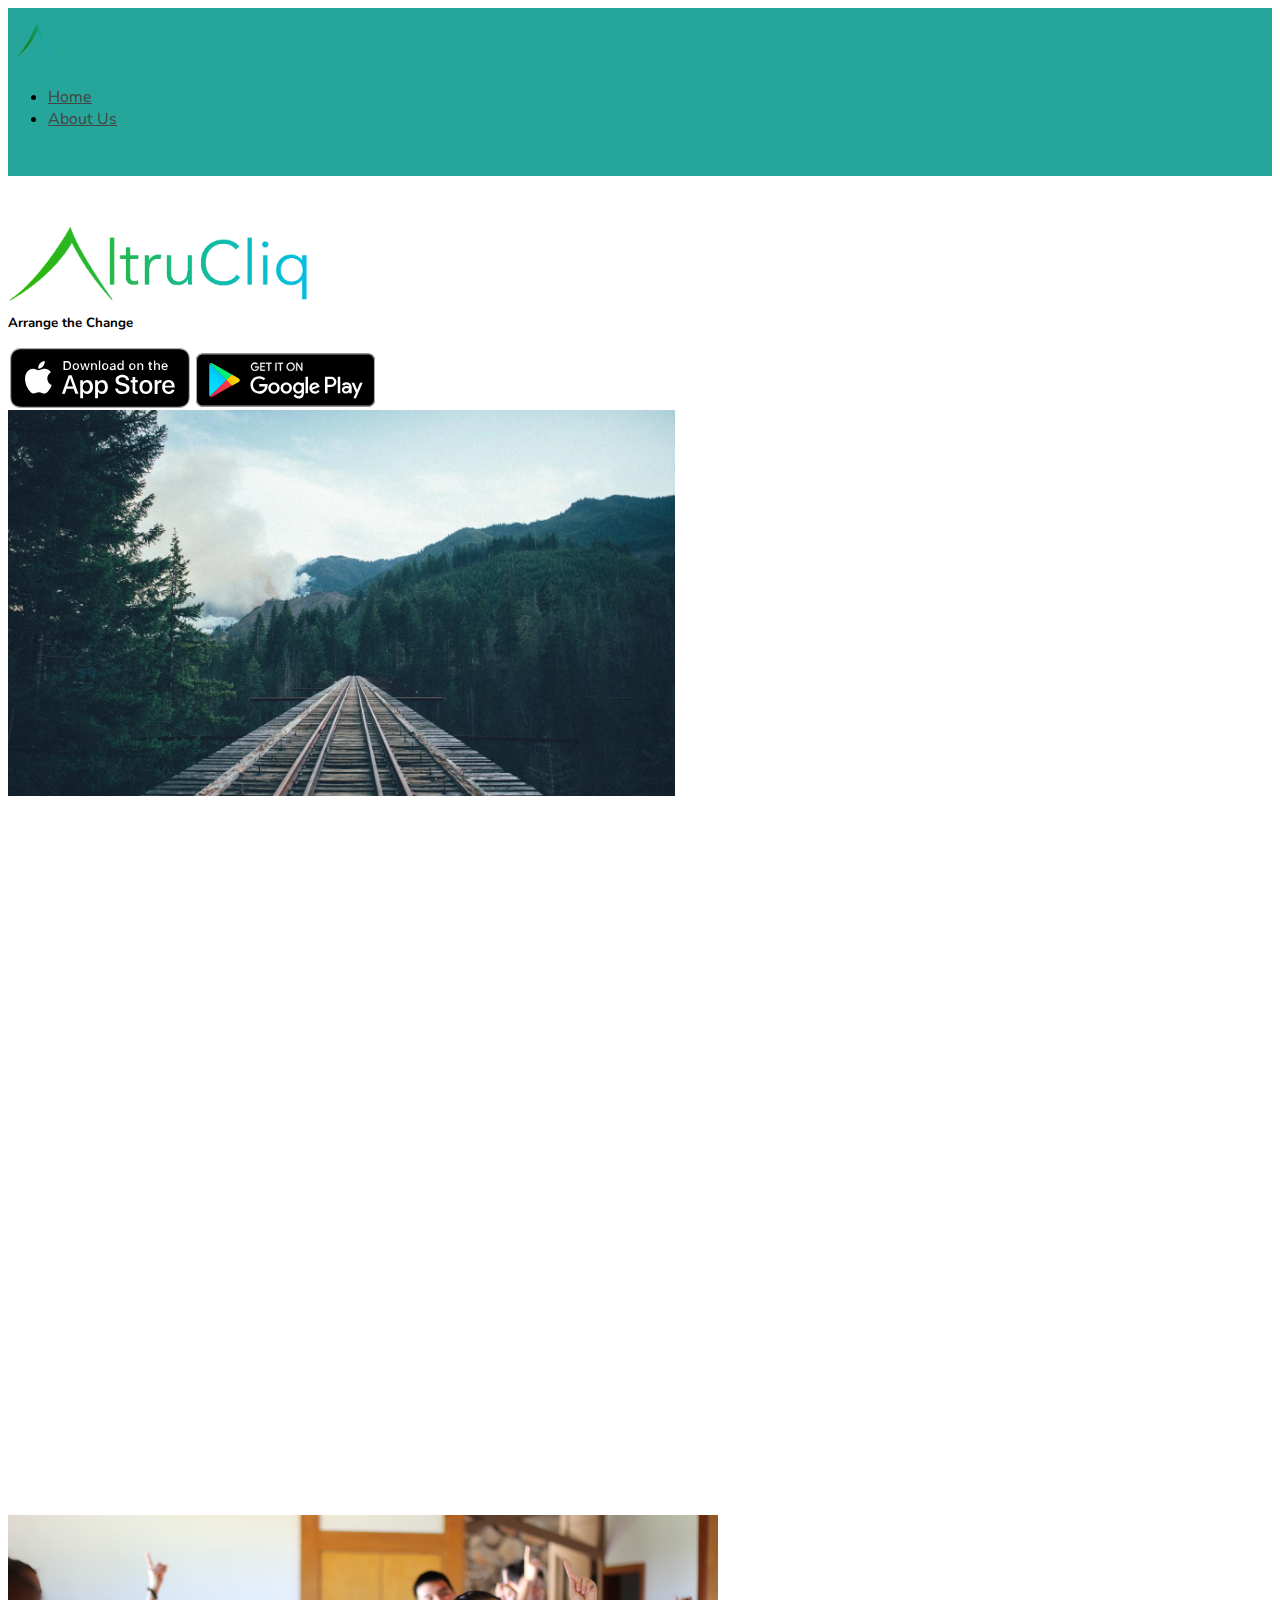
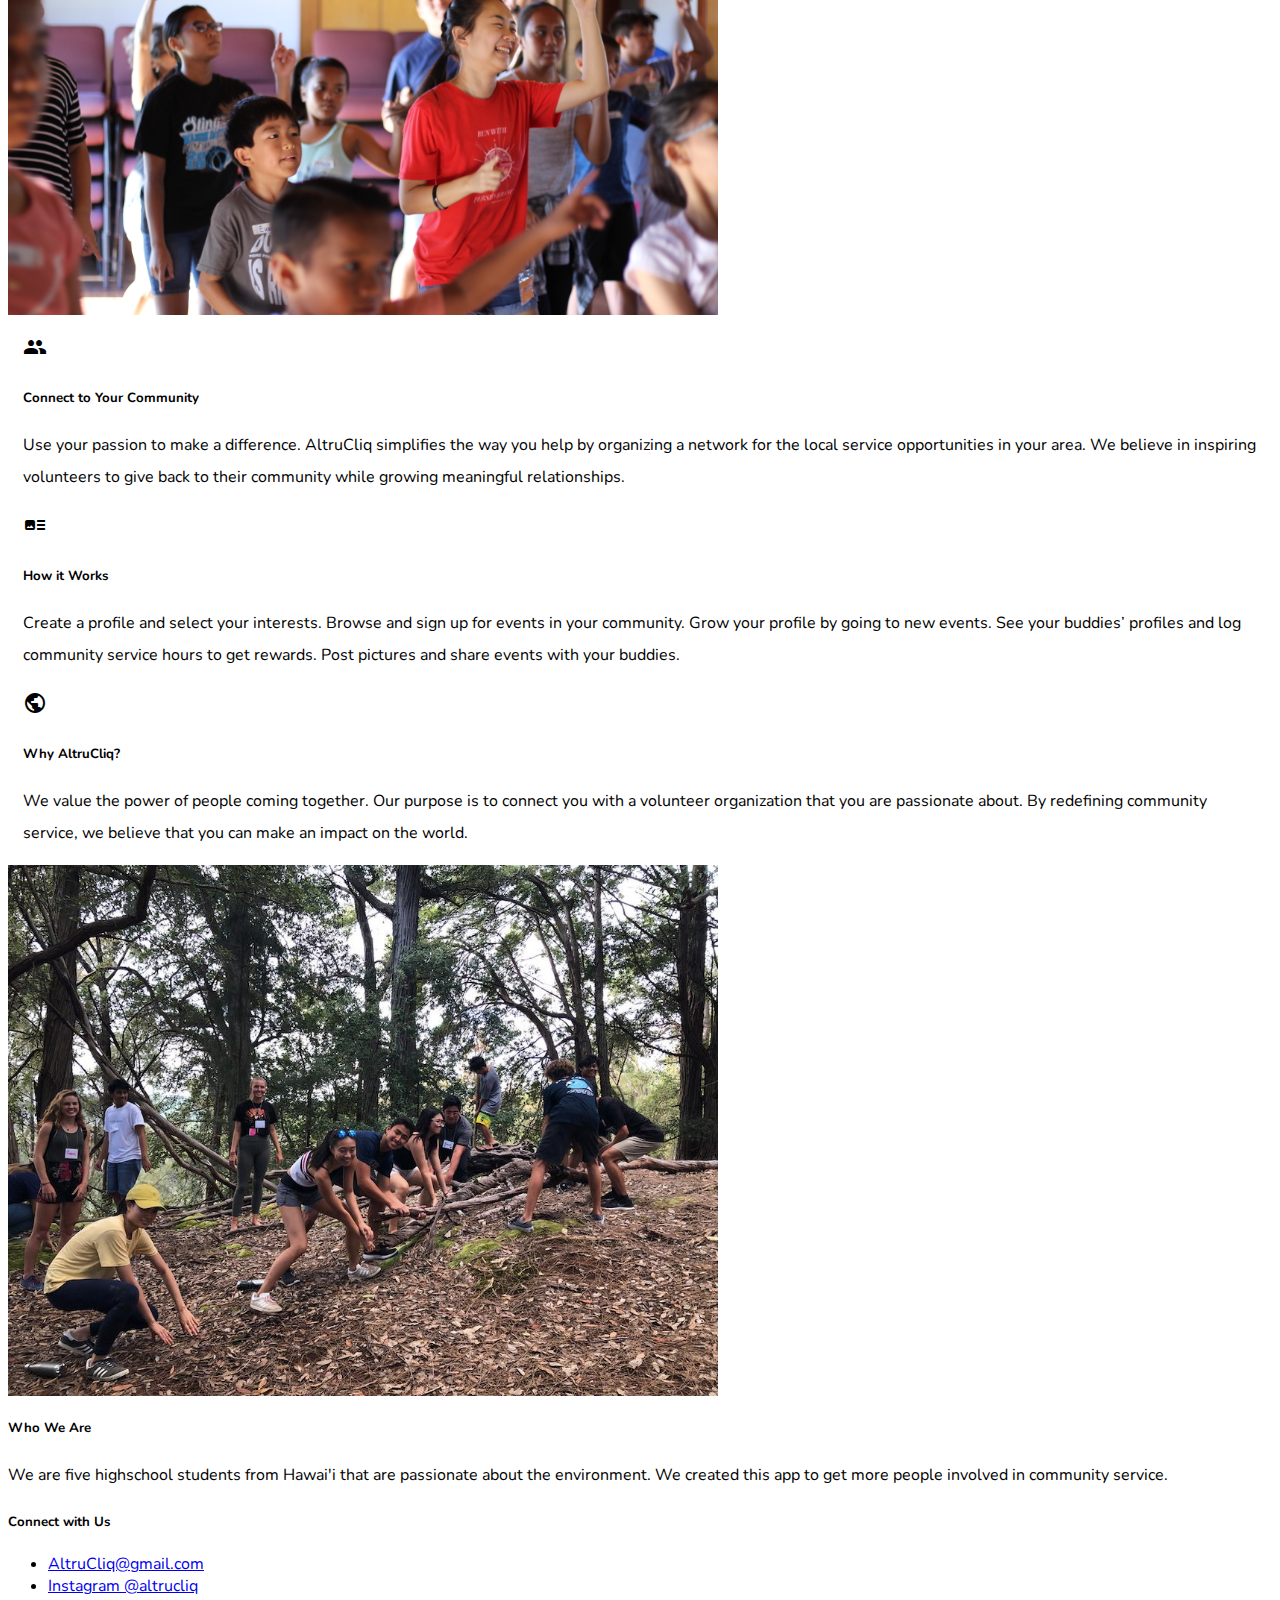
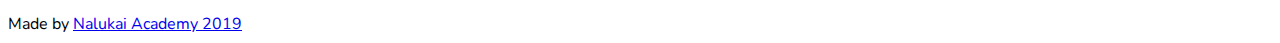
==== index.html @ 88bd6205 "mobile" ====
<!DOCTYPE html>
<html lang="en" style="scroll-behavior: smooth;">
<head>
    <meta http-equiv="Content-Type" content="text/html; charset=UTF-8"/>
    <meta name="viewport" content="width=device-width, initial-scale=1"/>
    <title>AltruCliq</title>

    <!-- CSS  -->
    <link href="https://fonts.googleapis.com/icon?family=Material+Icons" rel="stylesheet">
    <link href="css/materialize.css" type="text/css" rel="stylesheet" media="screen,projection"/>
    <link href="css/style.css" type="text/css" rel="stylesheet" media="screen,projection"/>
    <link rel="shortcut icon" type="image/png" href="./favicon.png"/>
    <link href="https://fonts.googleapis.com/css?family=Nunito:400,400i&display=swap" rel="stylesheet">
</head>

<body>
<nav class="header" role="navigation">
    <div class="nav-wrapper container">
        <img class="white circle"src="favicon.png" alt="Navigation Icon" style="width: 56px; height:56px; top: 4px; position: relative;">
        <!--<a id="logo-container" href="/" class="brand-logo center">Chiller Plate</a>
        <ul class="right hide-on-med-and-down">
            <li><a href="https://google.com">Make this a link</a></li>
        </ul> -->

        <ul id="nav-mobile" class="right">
                <li><a href="https://altrucliq.com/">Home</a></li>
                <li><a href="about.html">About Us</a></li>
        </ul>
        <a href="#" data-target="nav-mobile" class="sidenav-trigger"><i class="material-icons">menu</i></a>
    </div>
</nav>

<div id="index-banner" class="parallax-container">
    <div class="section no-pad-bot">
        <div class="container center">
            <br><br>
            <img class="altrucliqlogo" src="./images/logo.png">
            <div class="row center">
                <h5 class="header col s12 light" style="color: black;">Arrange the Change</h5>
            </div>
            <br><br>
            <div class="row center">
                <a id="app-button">
                   <img src="./images/app-store-badge.svg" onclick="window.location.href = './oops.html?product=1'" alt="App Store" style="width: 179.535px; height: 60px; padding: 2px; cursor: pointer">
                </a>

                <a id="play-button">
                    <img src="./images/google-play-badge.svg" alt="Google Play" onclick="window.location.href = './oops.html?product=2'" style="width: 179.535px; height: 60px; cursor: pointer">
                </a>

            </div>
            <br><br>

        </div>
    </div>
    <div class="parallax"><img src="./images/background1.jpg" alt="Unsplashed background img 1" style="max-width: 667px;"></div>
</div>

<div class="videobackground center">
    <br>
    <div class="container" style="height: 75vh;">
        <iframe style="width: 100%; height: 100%;" src="https://www.youtube.com/embed/V176qoWOpUM?rel=0&amp;showinfo=0&autoplay=1" frameborder="0" allow="accelerometer; autoplay; encrypted-media; gyroscope; picture-in-picture" allowfullscreen></iframe>
    </div>
    <br>
</div> 

<div class="parallax-container valign-wrapper">
    <div class="section no-pad-bot">
        <div class="container">
            <div class="row center">
                <!--<h5 class="header col s12 light">Wow look at this production speed as you can see by the forest fire
                    started by our factories</h5>-->
            </div>
        </div>
    </div>
    <div class="parallax valign-wrapper"><img src="./images/background3.jpg" alt="Unsplashed background img 2" style="max-width: 710px" />
    </div>
</div>


</div>
<div class="container">
        <div class="section">
    
            <!--   Icon Section   -->
            <div class="row">
                <div class="col s12 m4">
                    <div class="icon-block">
                        <h2 class="center brown-text"><i class="material-icons">people</i></h2>
                        <h5 class="center">Connect to Your Community</h5>
    
                        <p class="light">Use your passion to make a difference. AltruCliq simplifies the way you help by organizing a network for the local service opportunities in your area. We believe in inspiring volunteers to give back to their community while growing meaningful relationships. </p>
                    </div>
                </div>
    
                <div class="col s12 m4">
                    <div class="icon-block">
                        <h2 class="center brown-text"><i class="material-icons">art_track</i></h2>
                        <h5 class="center">How it Works</h5>
    
                        <p class="light">Create a profile and select your interests. Browse and sign up for events in your community. Grow your profile by going to new events. See your buddies’ profiles and log community service hours to get rewards. Post pictures and share events with your buddies.</p>
                    </div>
                </div>
    
                <div class="col s12 m4">
                    <div class="icon-block">
                        <h2 class="center brown-text"><i class="material-icons">public</i></h2>
                        <h5 class="center">Why AltruCliq?</h5>
    
                        <p class="light">We value the power of people coming together. Our purpose is to connect you with a volunteer organization that you are passionate about. By redefining community service, we believe that you can make an impact on the world.</p>
                    </div>
                </div>
            </div>
    
        </div>
    </div>

<div class="parallax-container valign-wrapper">
    <div class="section no-pad-bot">
        <div class="container">
            <div class="row center">
               <!--  <h5 class="header col s12 light">"Holy cow I love the quality of this shirt!" - Wayne Gretzky after he
                    wore it. He compared it to this truck that rusted in 2 days.</h5> -->
            </div>
        </div>
    </div>
    <div class="parallax"><img src="./images/background2.jpg" alt="Unsplashed background img 3" style="max-width: 710px;">
    </div>
</div> 


<footer class="page-footer teal">
    <div class="container">
        <div class="row">
            <div class="col l6 s12">
                <h5 class="white-text">Who We Are</h5>
                <p class="grey-text text-lighten-4">We are five highschool students from Hawai'i that are passionate about the environment. We created this app to get more people involved in community service.</p>


            </div>
            <div class="col l6 s12">
                <h5 class="white-text">Connect with Us</h5>
                <ul>
                    <li><a class="white-text" href="#!">AltruCliq@gmail.com</a></li>
                    <li><a class="white-text" href="#!">Instagram @altrucliq</a></li>
                </ul>
            </div>
        </div>
    </div>
    <div class="footer-copyright">
        <div class="container">
                        Made by <a class="brown-text text-lighten-3" href="https://www.nalukai.org/">Nalukai Academy 2019</a>
        </div>
    </div>
</footer>

    <!-- Hotjar Tracking Code for https://altrucliq.com -->
    <script>
            (function(h,o,t,j,a,r){
                h.hj=h.hj||function(){(h.hj.q=h.hj.q||[]).push(arguments)};
                h._hjSettings={hjid:1420581,hjsv:6};
                a=o.getElementsByTagName('head')[0];
                r=o.createElement('script');r.async=1;
                r.src=t+h._hjSettings.hjid+j+h._hjSettings.hjsv;
                a.appendChild(r);
            })(window,document,'https://static.hotjar.com/c/hotjar-','.js?sv=');
        </script>
<!--  Scripts-->
<script src="https://code.jquery.com/jquery-2.1.1.min.js"></script>
<script async src="https://www.googletagmanager.com/gtag/js"></script>
<script src="js/materialize.js"></script>
<script src="js/init.js"></script>

</body>
</html>
---- css/style.css ----
/* Custom Stylesheet */
/**
 * Use this file to override Materialize files so you can update
 * the core Materialize files in the future
 *
 * Made By MaterializeCSS.com
 */

nav ul a,
nav .brand-logo {
  color: #444;
}

p {
  line-height: 2rem;
}

.sidenav-trigger {
  color: #26a69a;
}

.parallax-container {
  min-height: 380px;
  line-height: 0;
  height: auto;
  color: rgba(255,255,255,.9);
}
  .parallax-container .section {
    width: 100%;
  }

@media only screen and (max-width : 992px) {
  .parallax-container .section {
    position: absolute;
    top: 40%;
  }
  #index-banner .section {
    top: 10%;
  }
}

@media only screen and (max-width : 600px) {
  #index-banner .section {
    top: 0;
  }
}

.icon-block {
  padding: 0 15px;
}
.icon-block .material-icons {
  font-size: inherit;
}

footer.page-footer {
  margin: 0;
}

.productContainer {
  margin: 50px auto;
}

.card {
  min-height: 342px;
}

.altrucliqlogo {
  max-width: 300px;
  margin-top: 50px;
}

body {
  font-family: 'Nunito', sans-serif;
}

div.nav-wrapper {
  color:black;
}
h5 {
  color: black;
}

nav {
  background-color: #26a69a;
}
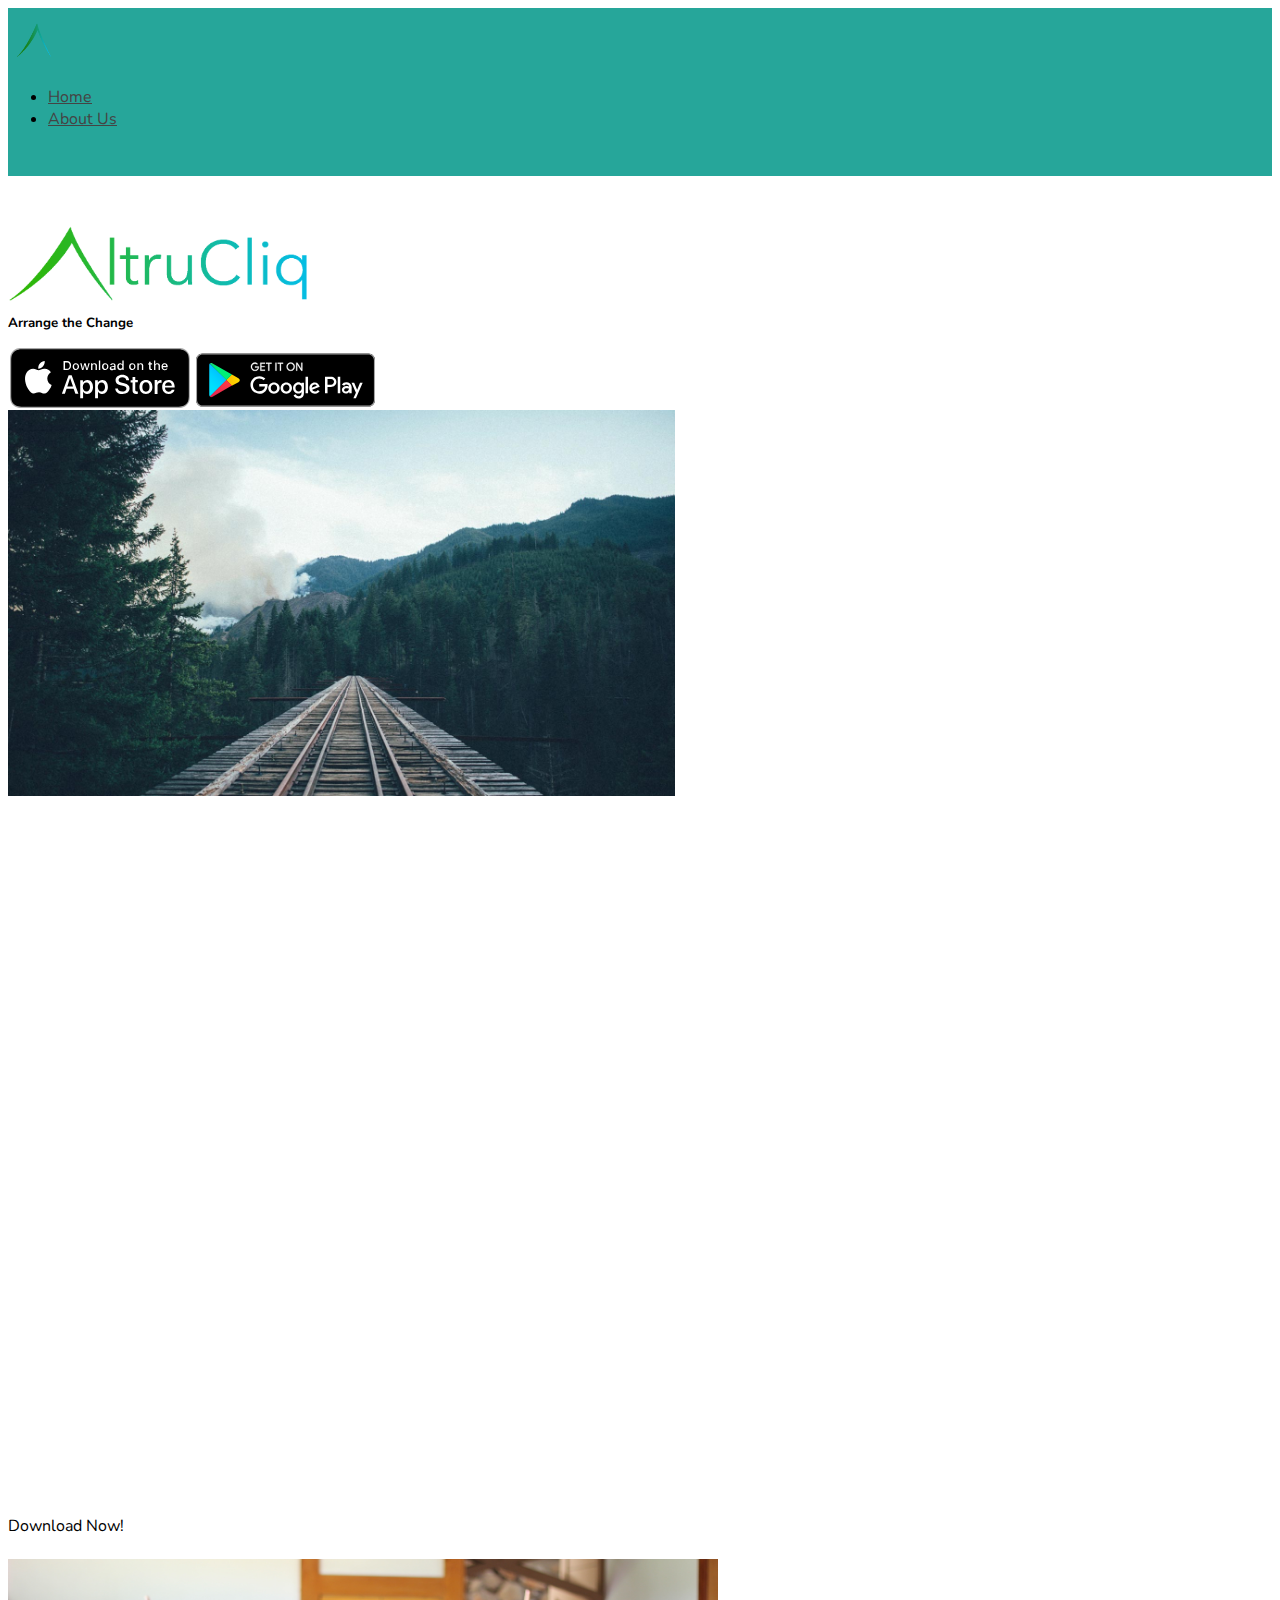
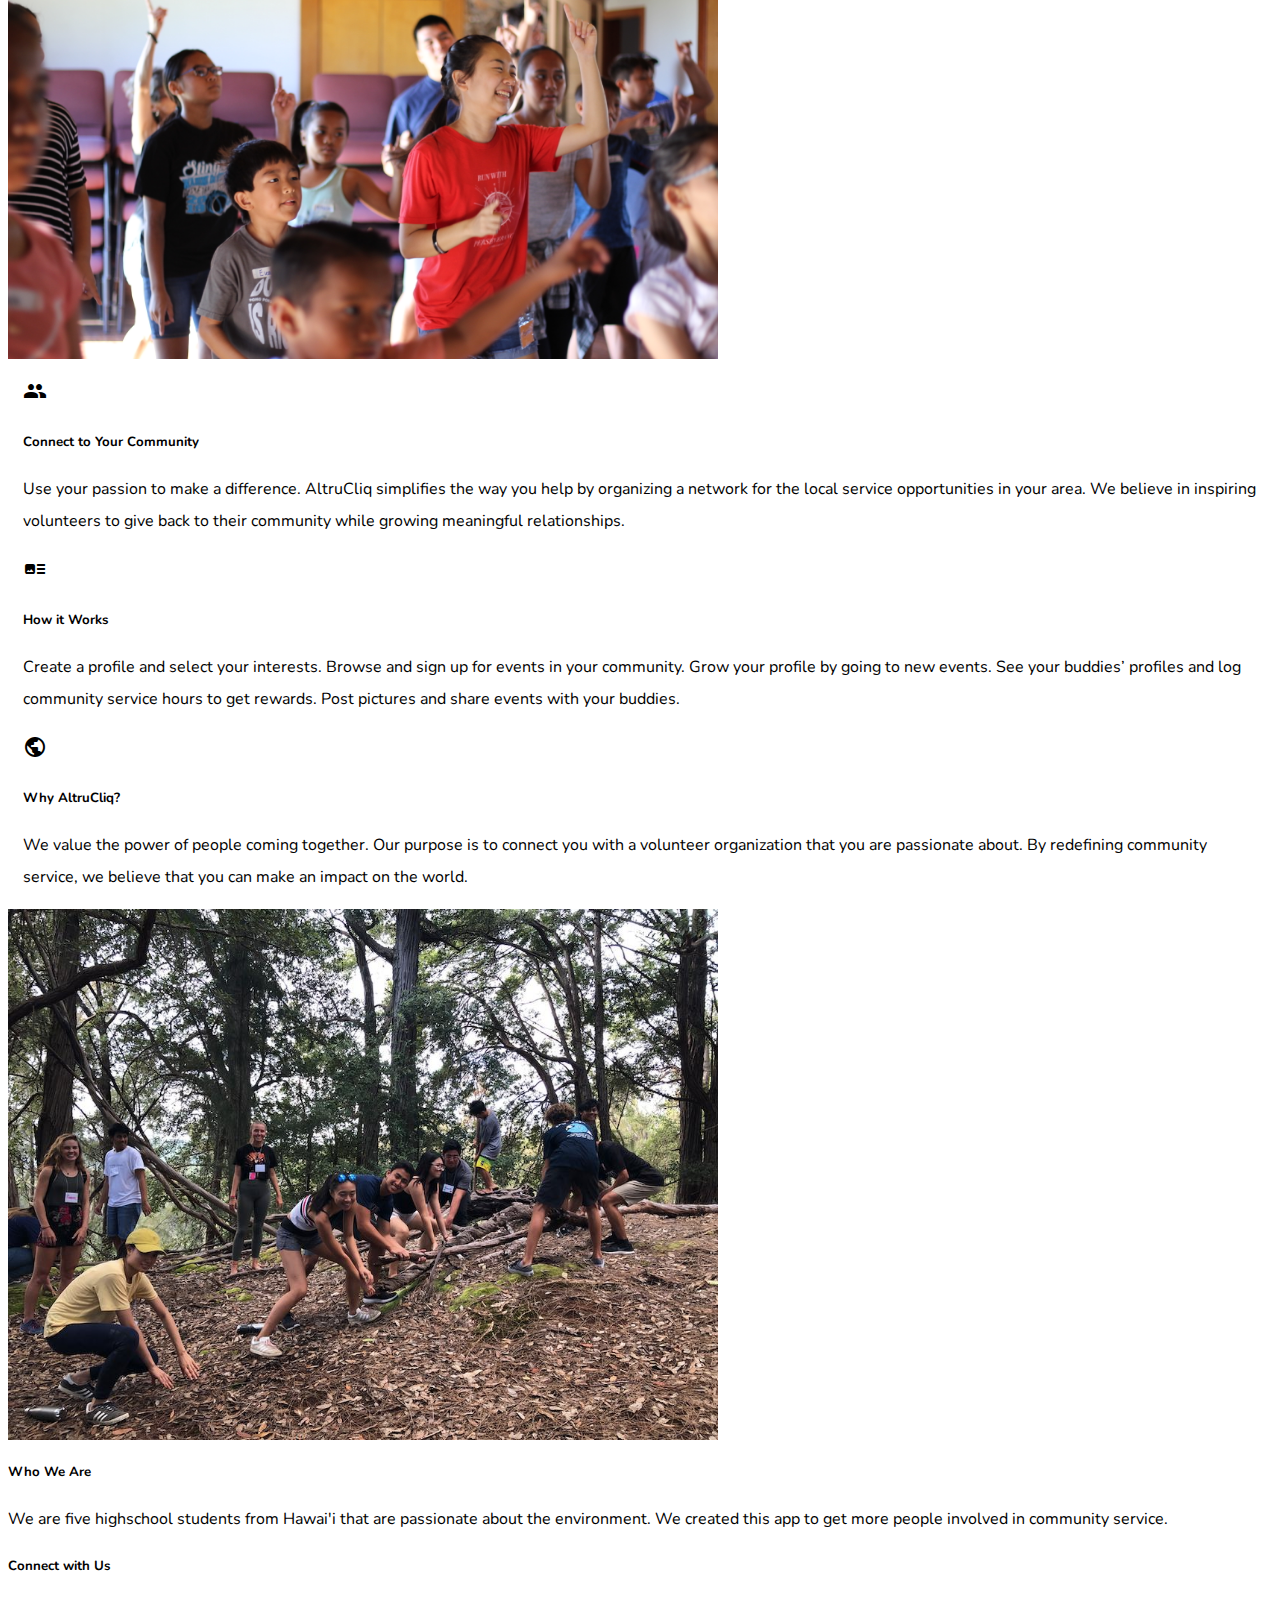
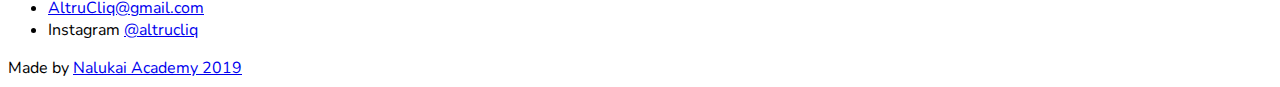
==== commit 66a0914b: "downloadnow" ====
--- a/index.html
+++ b/index.html
@@ -63,6 +63,10 @@
     </div>
     <br>
 </div> 
+<div class="center">
+    <a class="waves-effect waves-light btn-large center" onclick="window.location.href = './oops.html?product=2'">Download Now!</a>
+<br><br>
+</div>
 
 <div class="parallax-container valign-wrapper">
     <div class="section no-pad-bot">
@@ -141,8 +145,8 @@
             <div class="col l6 s12">
                 <h5 class="white-text">Connect with Us</h5>
                 <ul>
-                    <li><a class="white-text" href="#!">AltruCliq@gmail.com</a></li>
-                    <li><a class="white-text" href="#!">Instagram @altrucliq</a></li>
+                    <li><a class="white-text" href="./oops.html?product=1">AltruCliq@gmail.com</a></li>
+                    <li>Instagram <a class="white-text" href="https://www.instagram.com/altrucliq/">@altrucliq</a></li>
                 </ul>
             </div>
         </div>
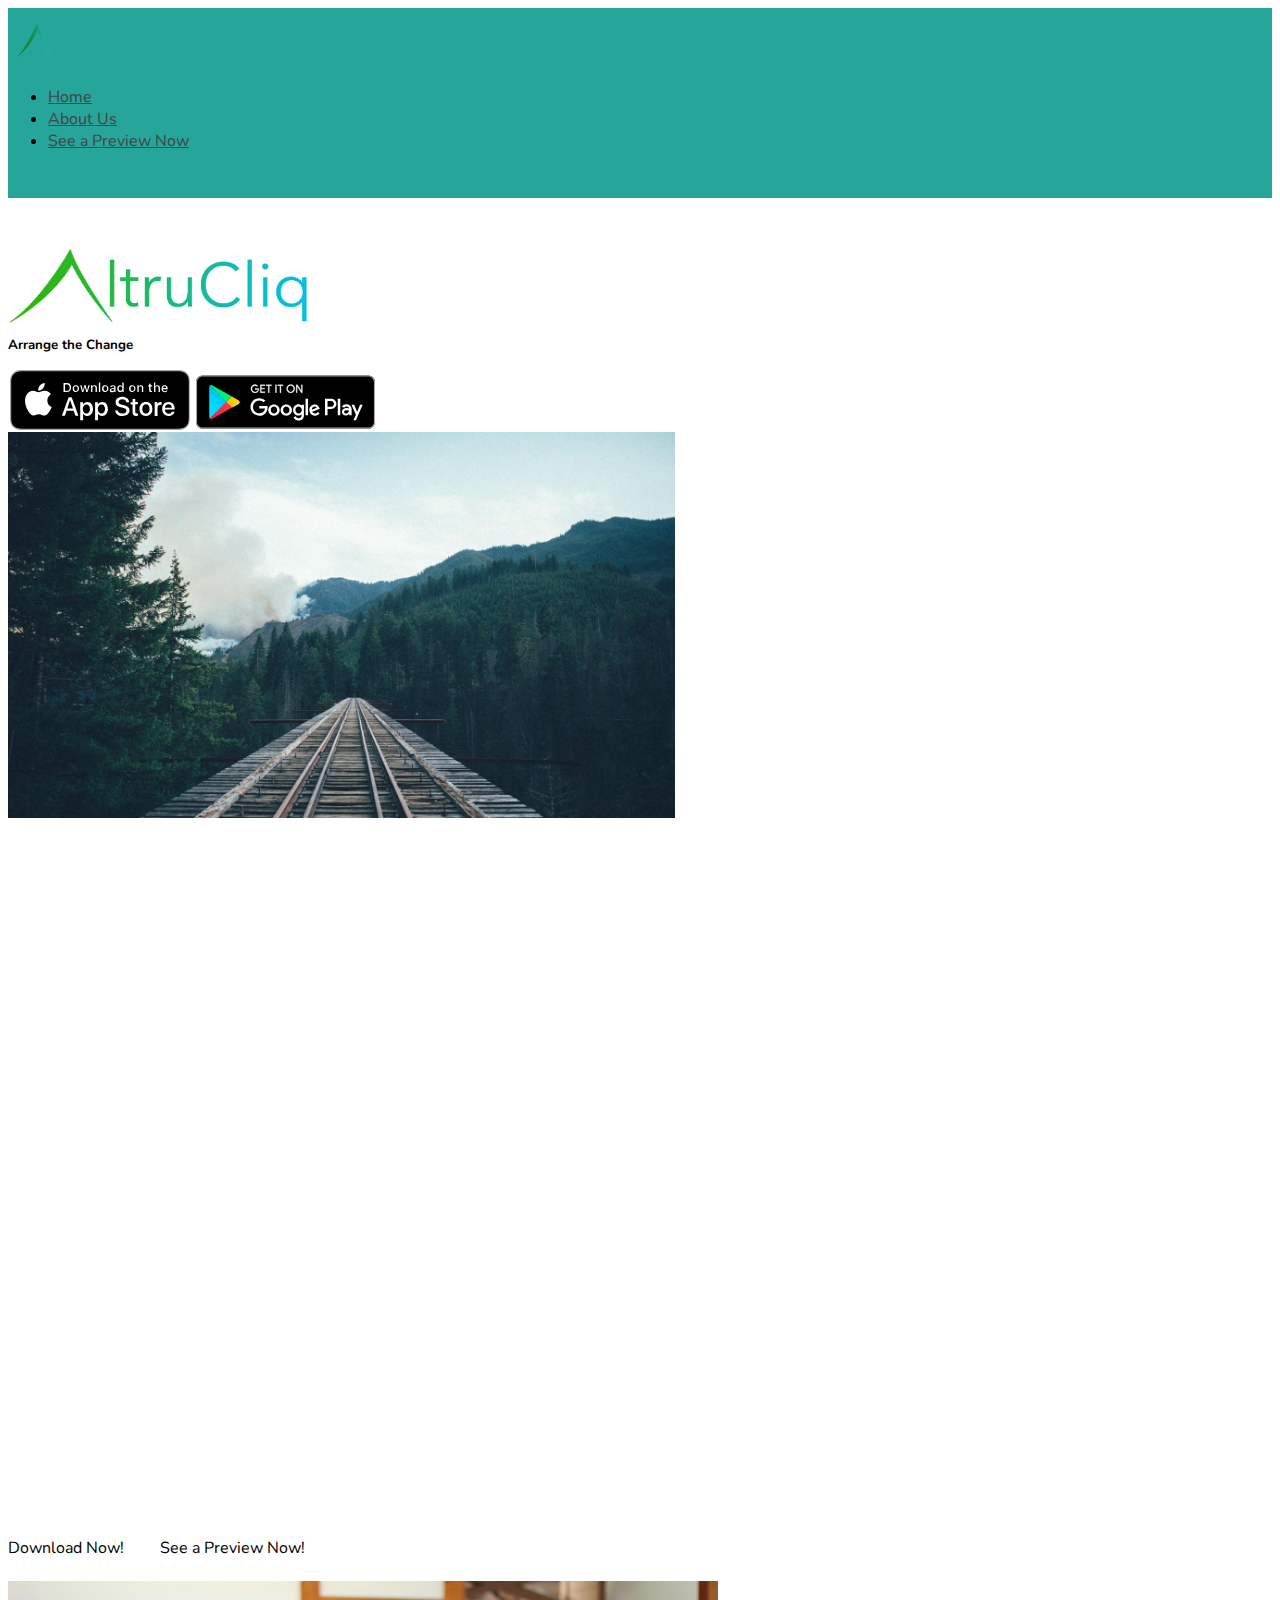
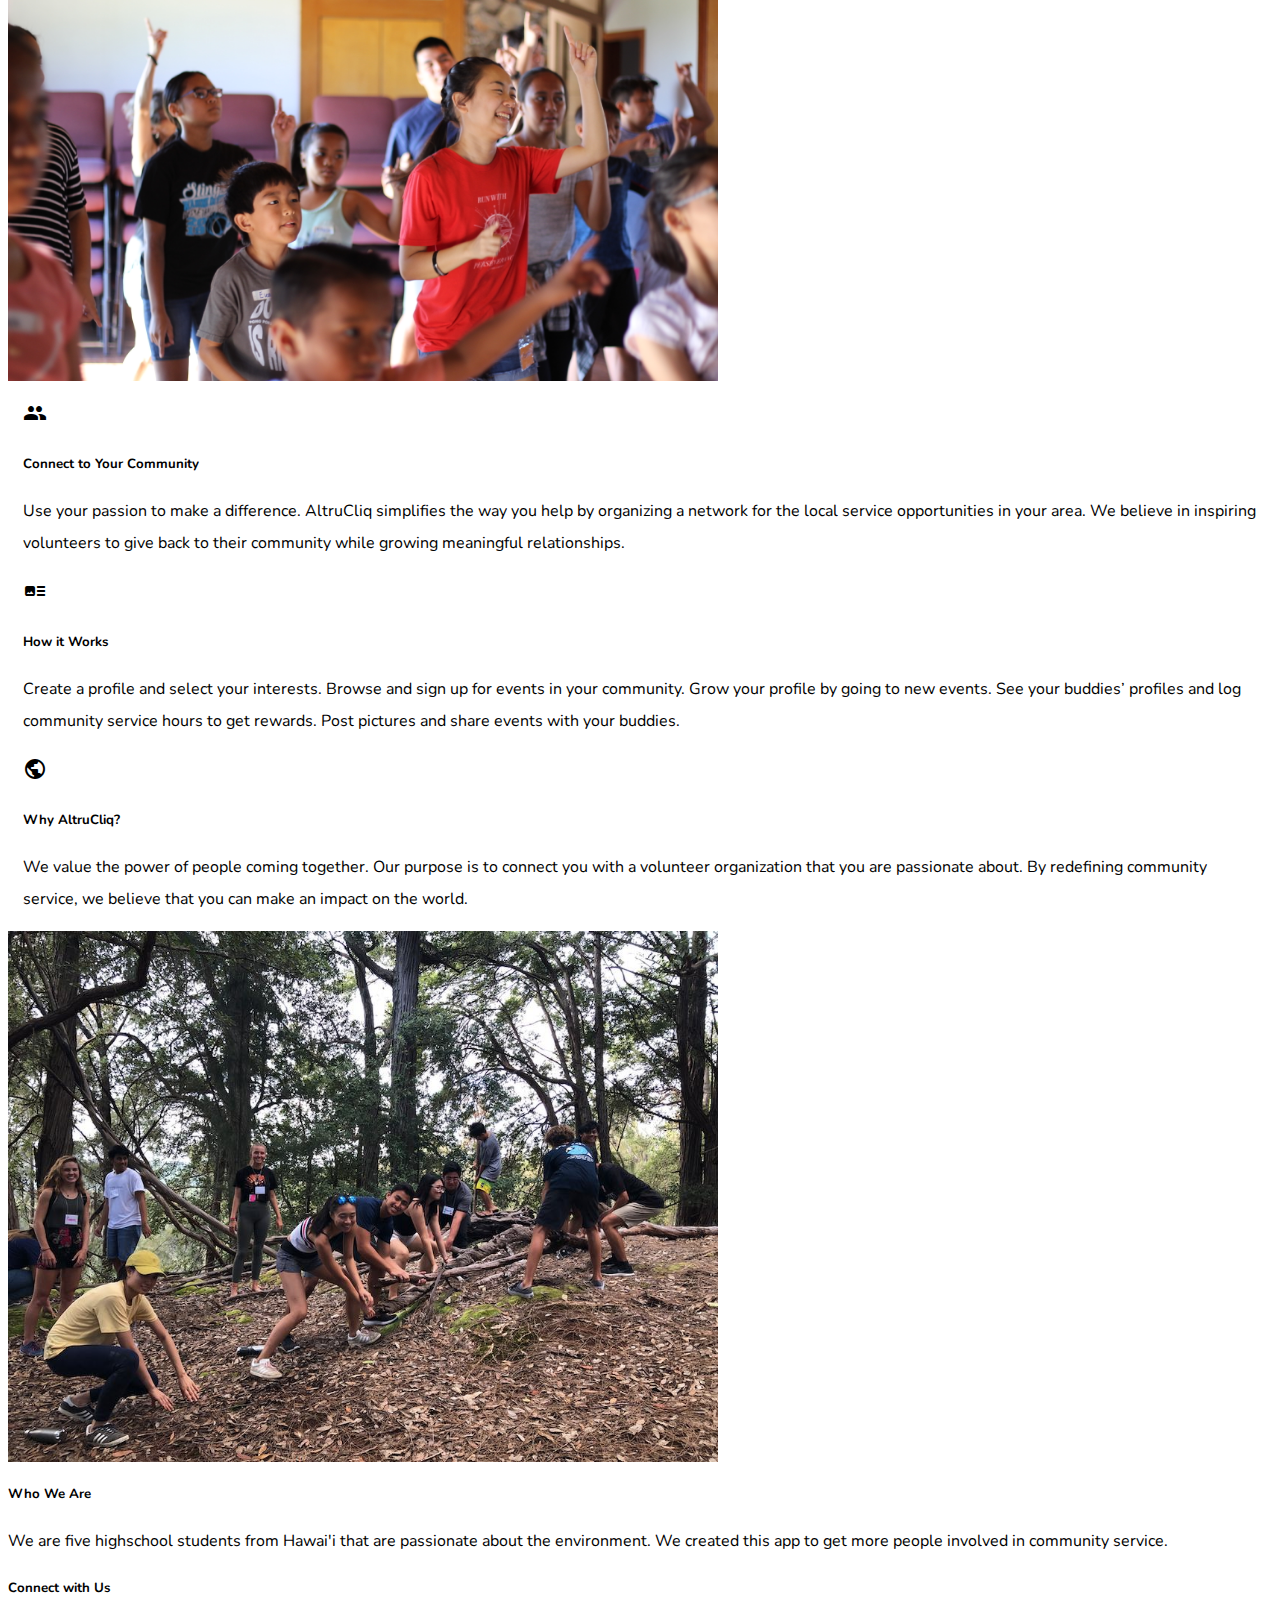
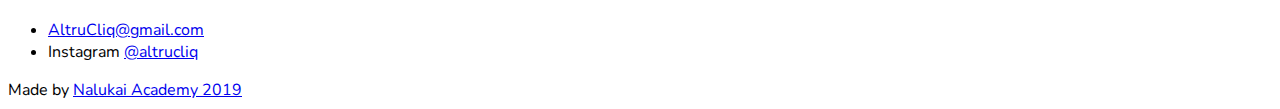
==== commit 92465028: "woobuttons" ====
--- a/index.html
+++ b/index.html
@@ -25,6 +25,7 @@
         <ul id="nav-mobile" class="right">
                 <li><a href="https://altrucliq.com/">Home</a></li>
                 <li><a href="about.html">About Us</a></li>
+                <li><a href="preview.html">See a Preview Now</a></li>
         </ul>
         <a href="#" data-target="nav-mobile" class="sidenav-trigger"><i class="material-icons">menu</i></a>
     </div>
@@ -64,7 +65,8 @@
     <br>
 </div> 
 <div class="center">
-    <a class="waves-effect waves-light btn-large center" onclick="window.location.href = './oops.html?product=2'">Download Now!</a>
+    <a class="waves-effect waves-light btn-large center" onclick="window.location.href = './oops.html?product=2'" style="margin-right: 2rem;">Download Now!</a>
+<a class="waves-effect waves-light btn-large center" onclick="window.location.href = './oops.html?product=2'">See a Preview Now!</a>
 <br><br>
 </div>
 
--- a/css/style.css
+++ b/css/style.css
@@ -16,7 +16,7 @@
 }
 
 .sidenav-trigger {
-  color: #26a69a;
+  color: rgb(38, 166, 154);
 }
 
 .parallax-container {
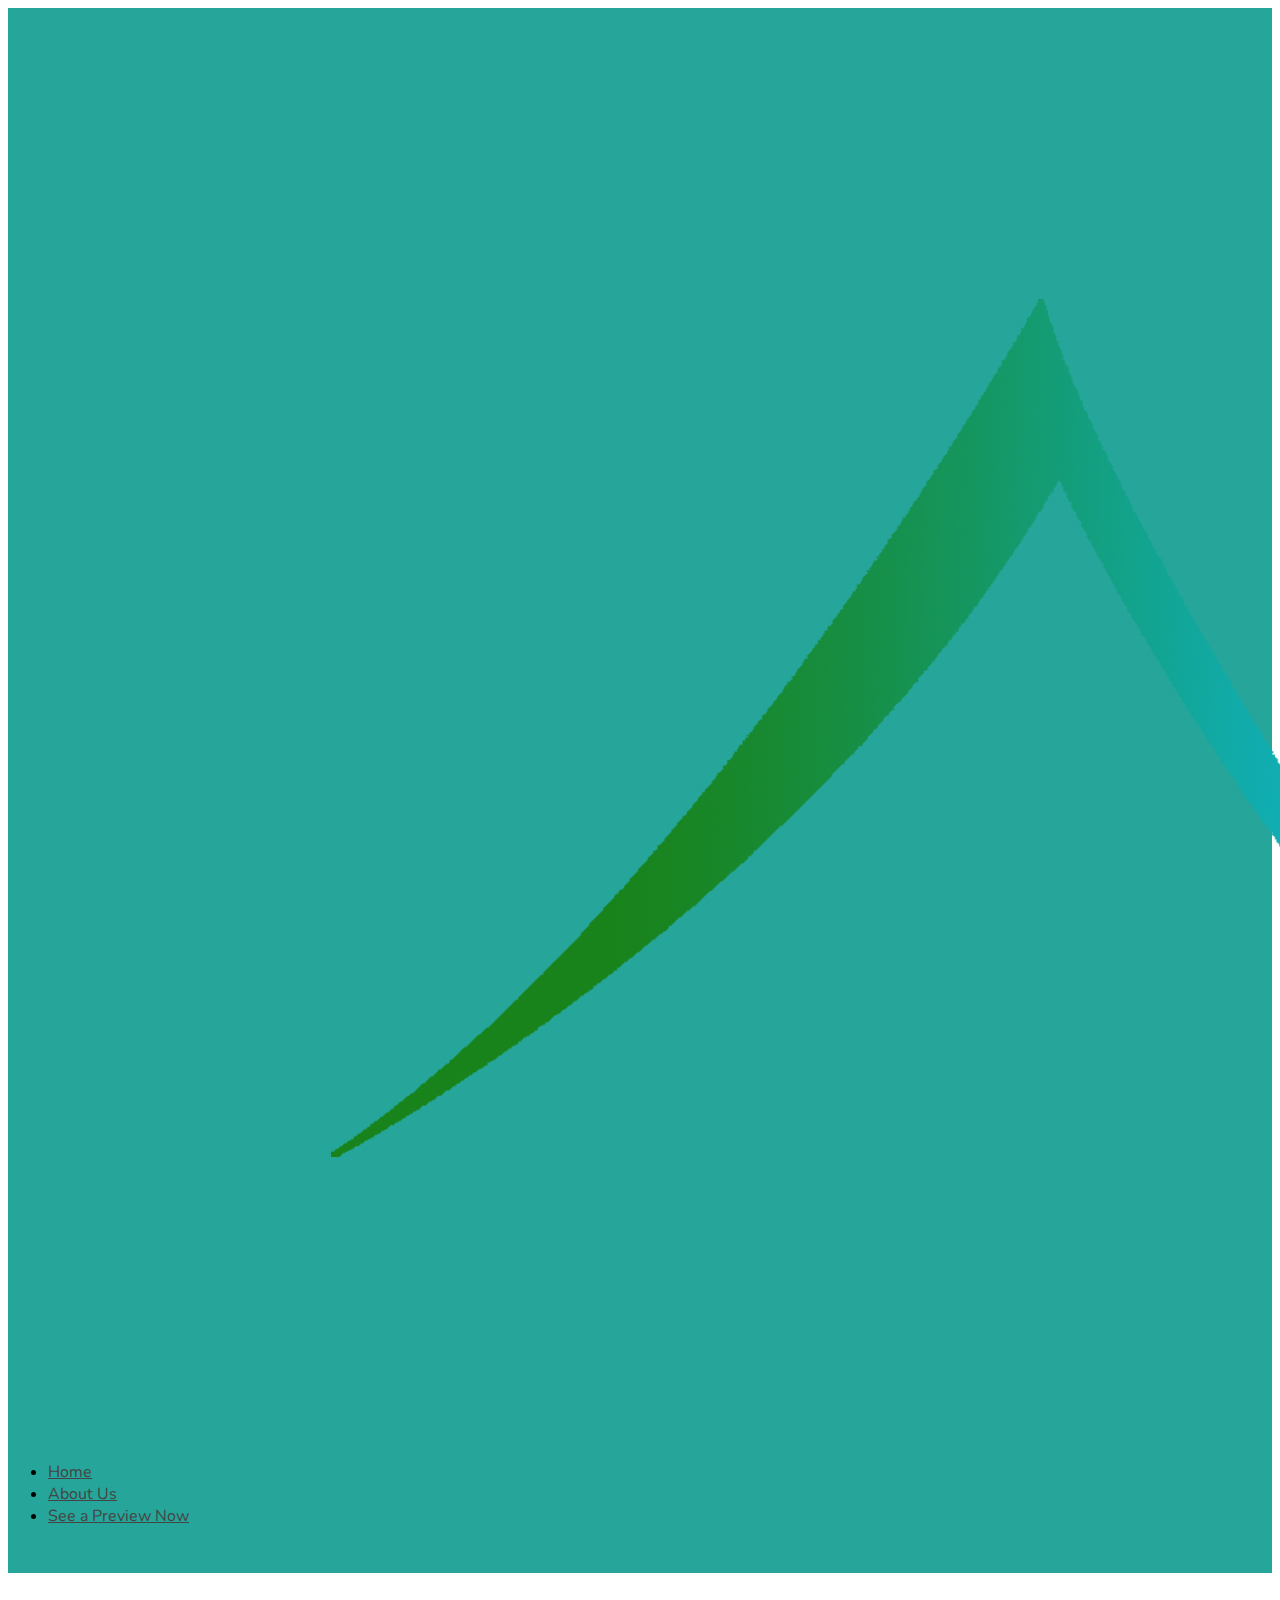
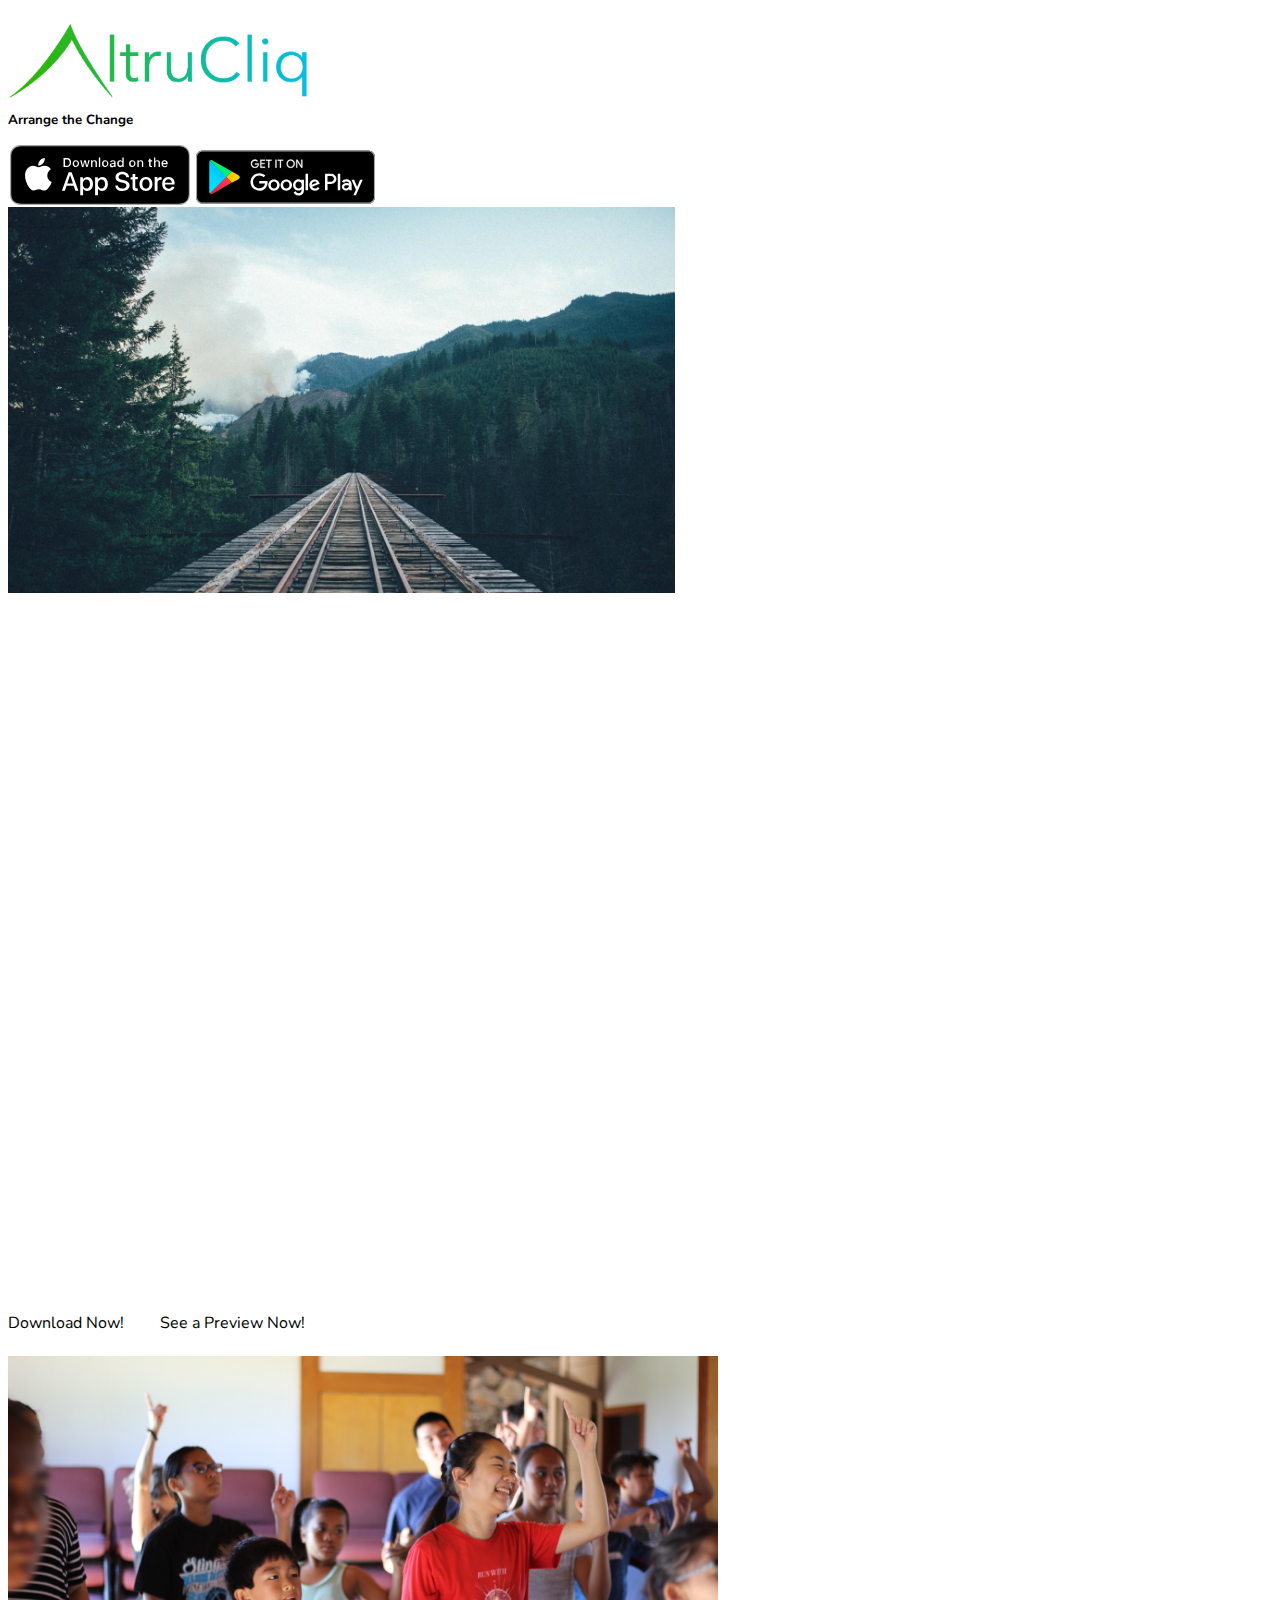
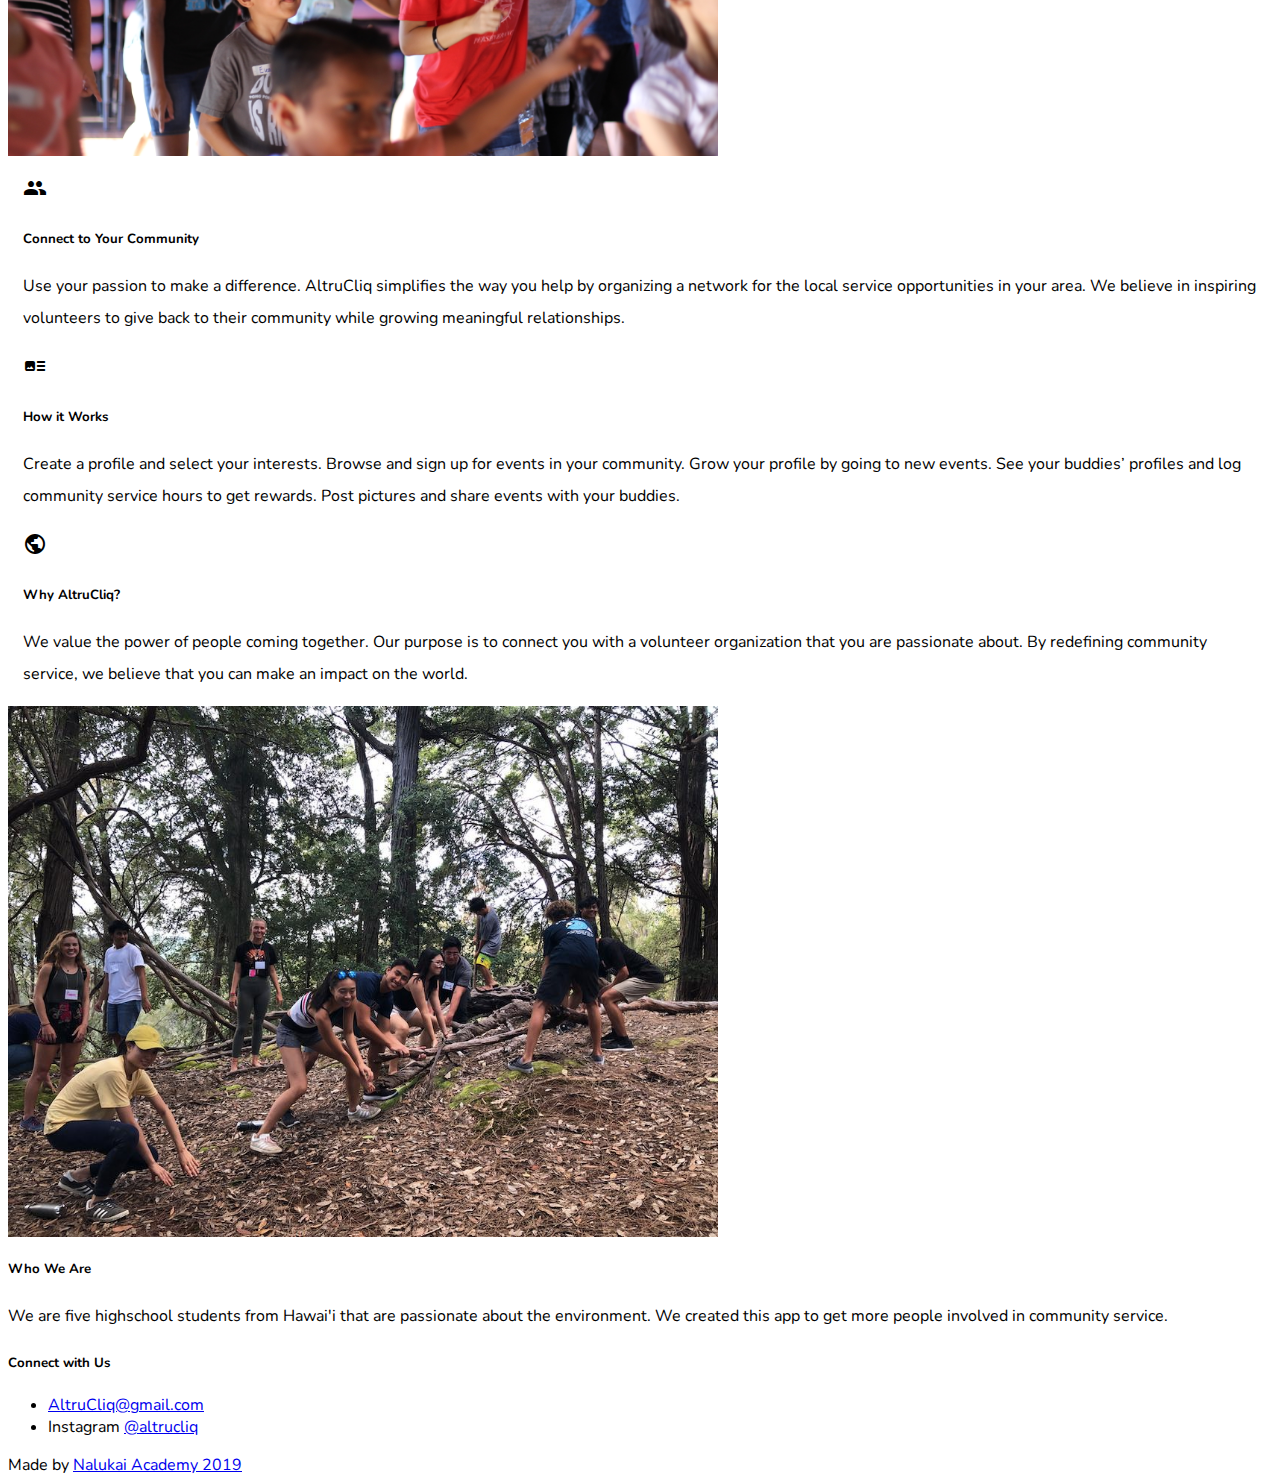
==== commit 602219ea: "ah" ====
--- a/index.html
+++ b/index.html
@@ -14,15 +14,15 @@
 </head>
 
 <body>
-<nav class="header" role="navigation">
-    <div class="nav-wrapper container">
-        <img class="white circle"src="favicon.png" alt="Navigation Icon" style="width: 56px; height:56px; top: 4px; position: relative;">
+<nav class="header" role="navigation" >
+    <div class="nav-wrapper container" style="height: inherit;">
+        <img class="white square"src="favicon.png" alt="Navigation Icon" style="border-radius: 1rem; width: auto; height: calc(100% - 1rem); position: relative; top: 0.5rem">
         <!--<a id="logo-container" href="/" class="brand-logo center">Chiller Plate</a>
         <ul class="right hide-on-med-and-down">
             <li><a href="https://google.com">Make this a link</a></li>
         </ul> -->
 
-        <ul id="nav-mobile" class="right">
+        <ul id="nav-mobile" class="right hide-on-med-and-down">
                 <li><a href="https://altrucliq.com/">Home</a></li>
                 <li><a href="about.html">About Us</a></li>
                 <li><a href="preview.html">See a Preview Now</a></li>
@@ -60,7 +60,7 @@
 <div class="videobackground center">
     <br>
     <div class="container" style="height: 75vh;">
-        <iframe style="width: 100%; height: 100%;" src="https://www.youtube.com/embed/V176qoWOpUM?rel=0&amp;showinfo=0&autoplay=1" frameborder="0" allow="accelerometer; autoplay; encrypted-media; gyroscope; picture-in-picture" allowfullscreen></iframe>
+        <iframe style="width: 100%; height: 100%;" src="https://www.youtube.com/embed/V176qoWOpUM?rel=0&amp&showinfo=0&autoplay=1&mute=1" frameborder="0" allow="accelerometer; autoplay; encrypted-media; gyroscope; picture-in-picture" allowfullscreen></iframe>
     </div>
     <br>
 </div> 
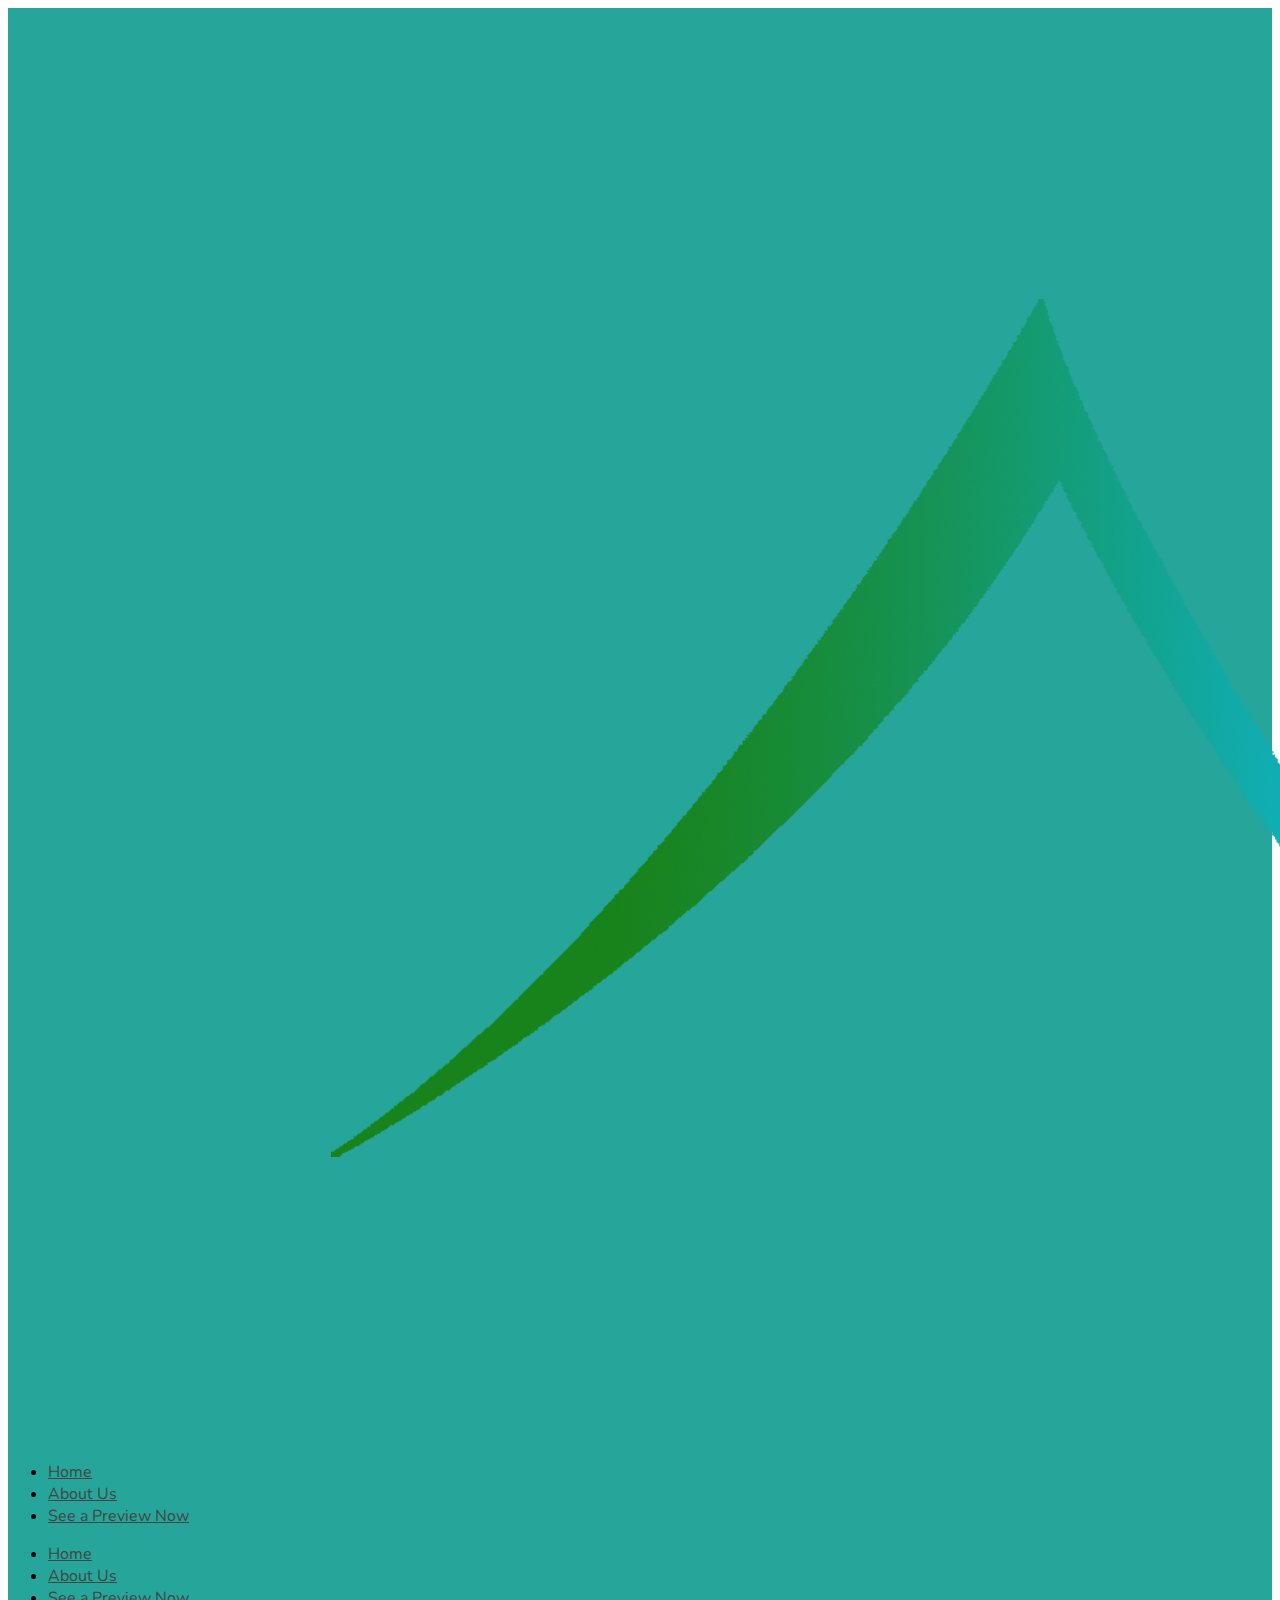
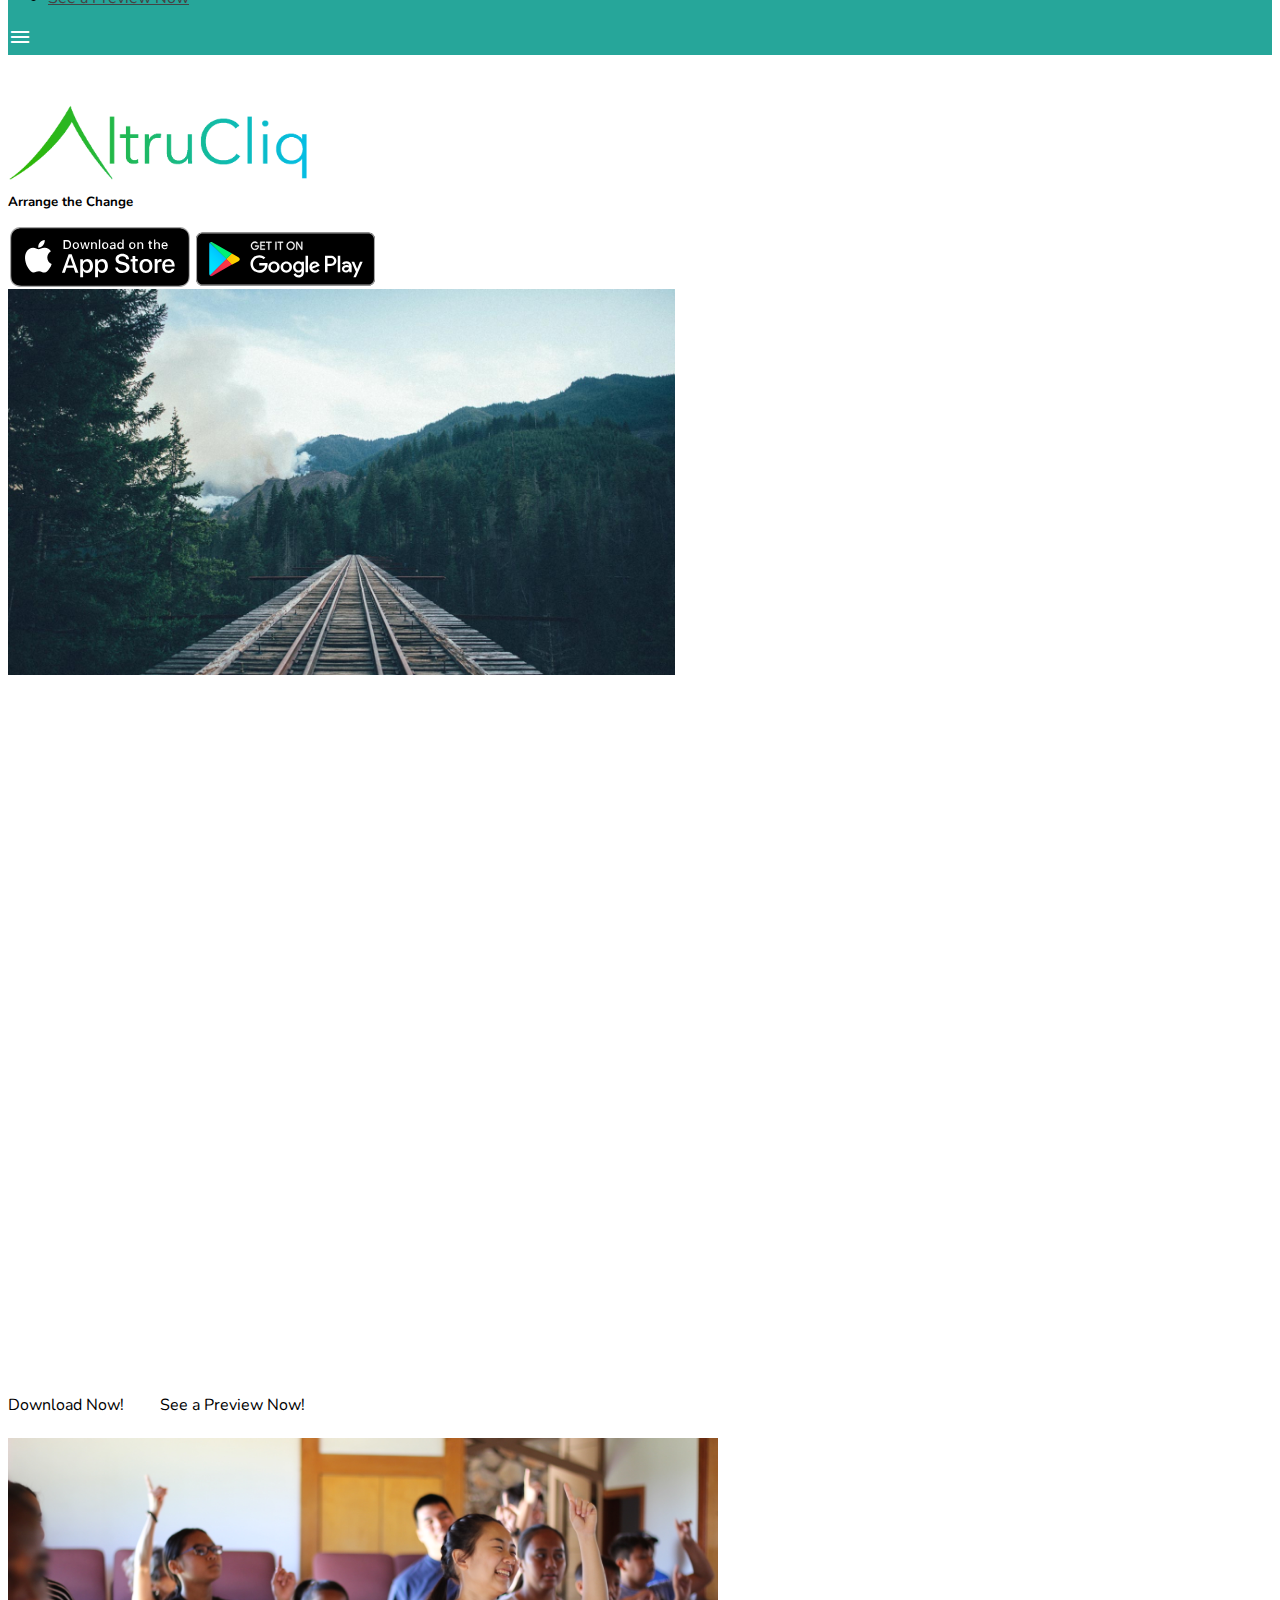
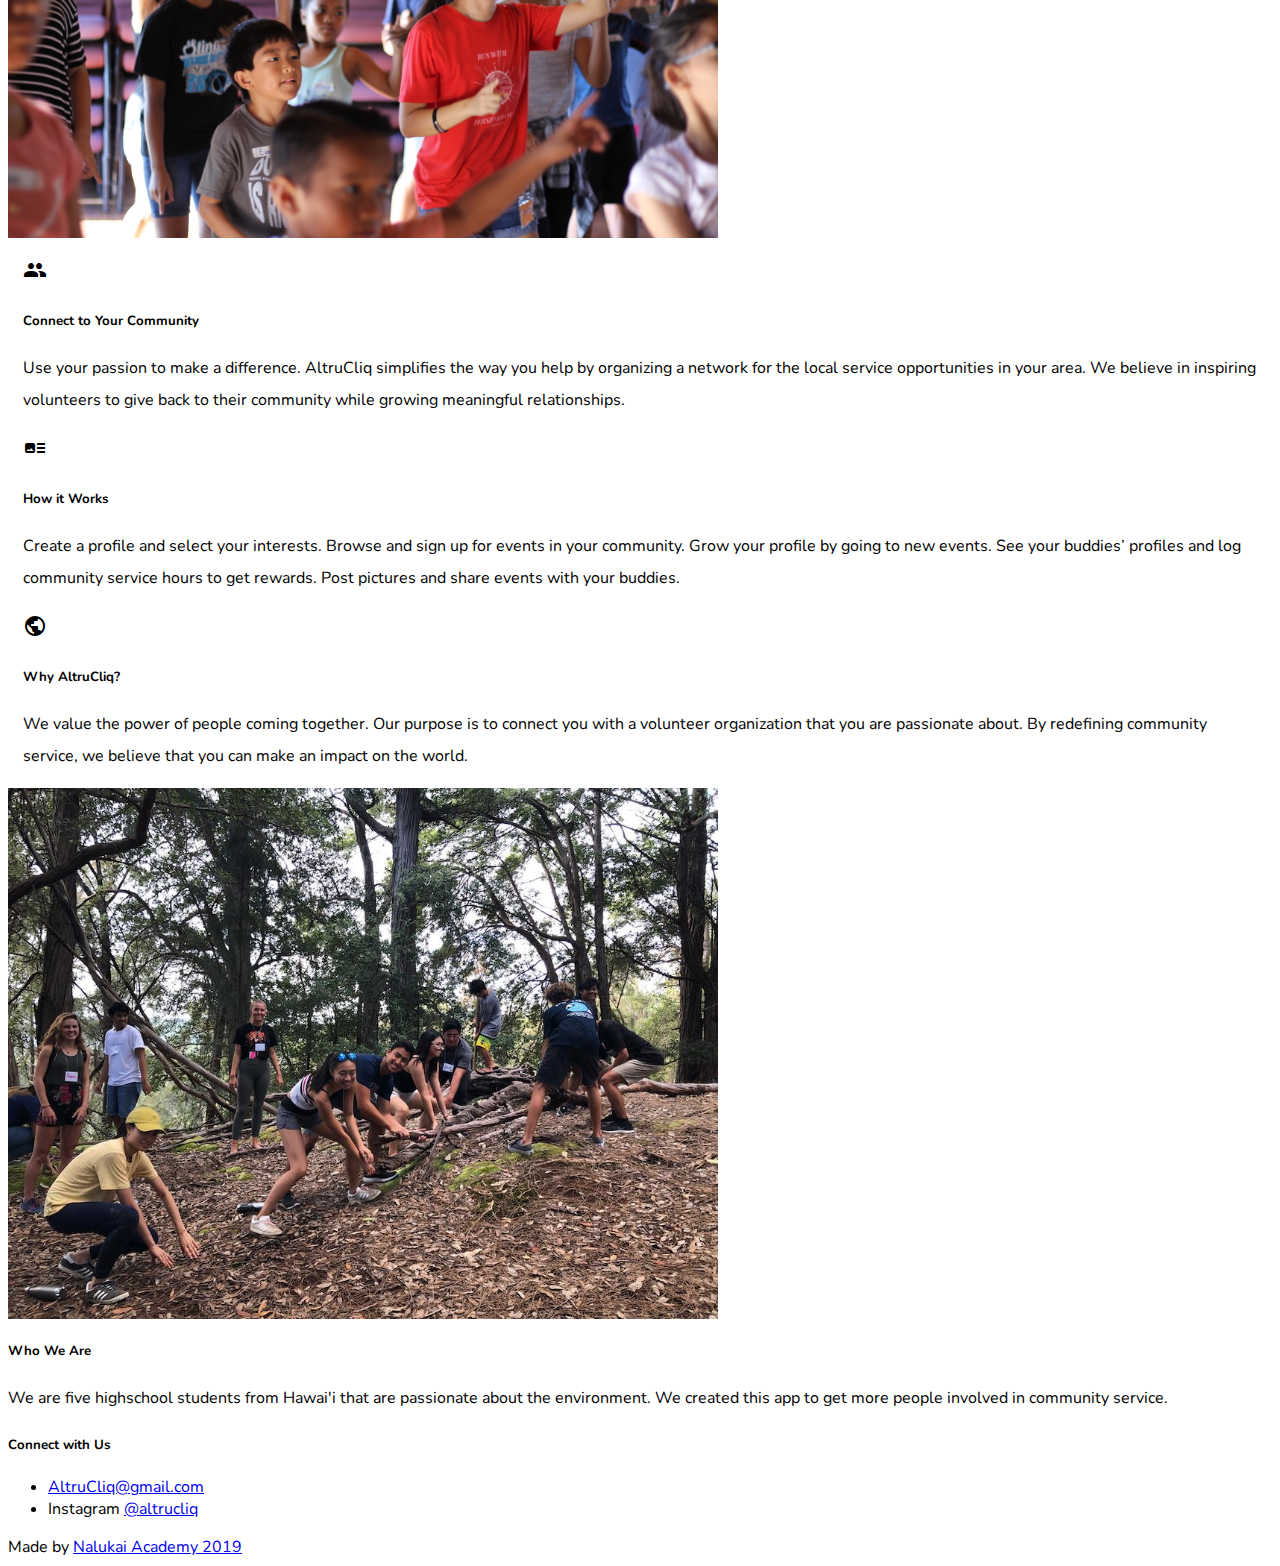
==== commit e8dff932: "menu" ====
--- a/index.html
+++ b/index.html
@@ -22,12 +22,17 @@
             <li><a href="https://google.com">Make this a link</a></li>
         </ul> -->
 
-        <ul id="nav-mobile" class="right hide-on-med-and-down">
+        <ul class="right hide-on-med-and-down">
                 <li><a href="https://altrucliq.com/">Home</a></li>
                 <li><a href="about.html">About Us</a></li>
                 <li><a href="preview.html">See a Preview Now</a></li>
         </ul>
-        <a href="#" data-target="nav-mobile" class="sidenav-trigger"><i class="material-icons">menu</i></a>
+        <ul id="nav-mobile" class="sidenav">
+            <li><a href="index.html">Home</a></li>
+            <li><a href="about.hmtl">About Us</a></li>
+            <li><a href="preview.html">See a Preview Now</a></li>
+        </ul>
+        <a href="#" data-target="nav-mobile" class="sidenav-trigger"><i style="color: white;" class="material-icons">menu</i></a>
     </div>
 </nav>
 
